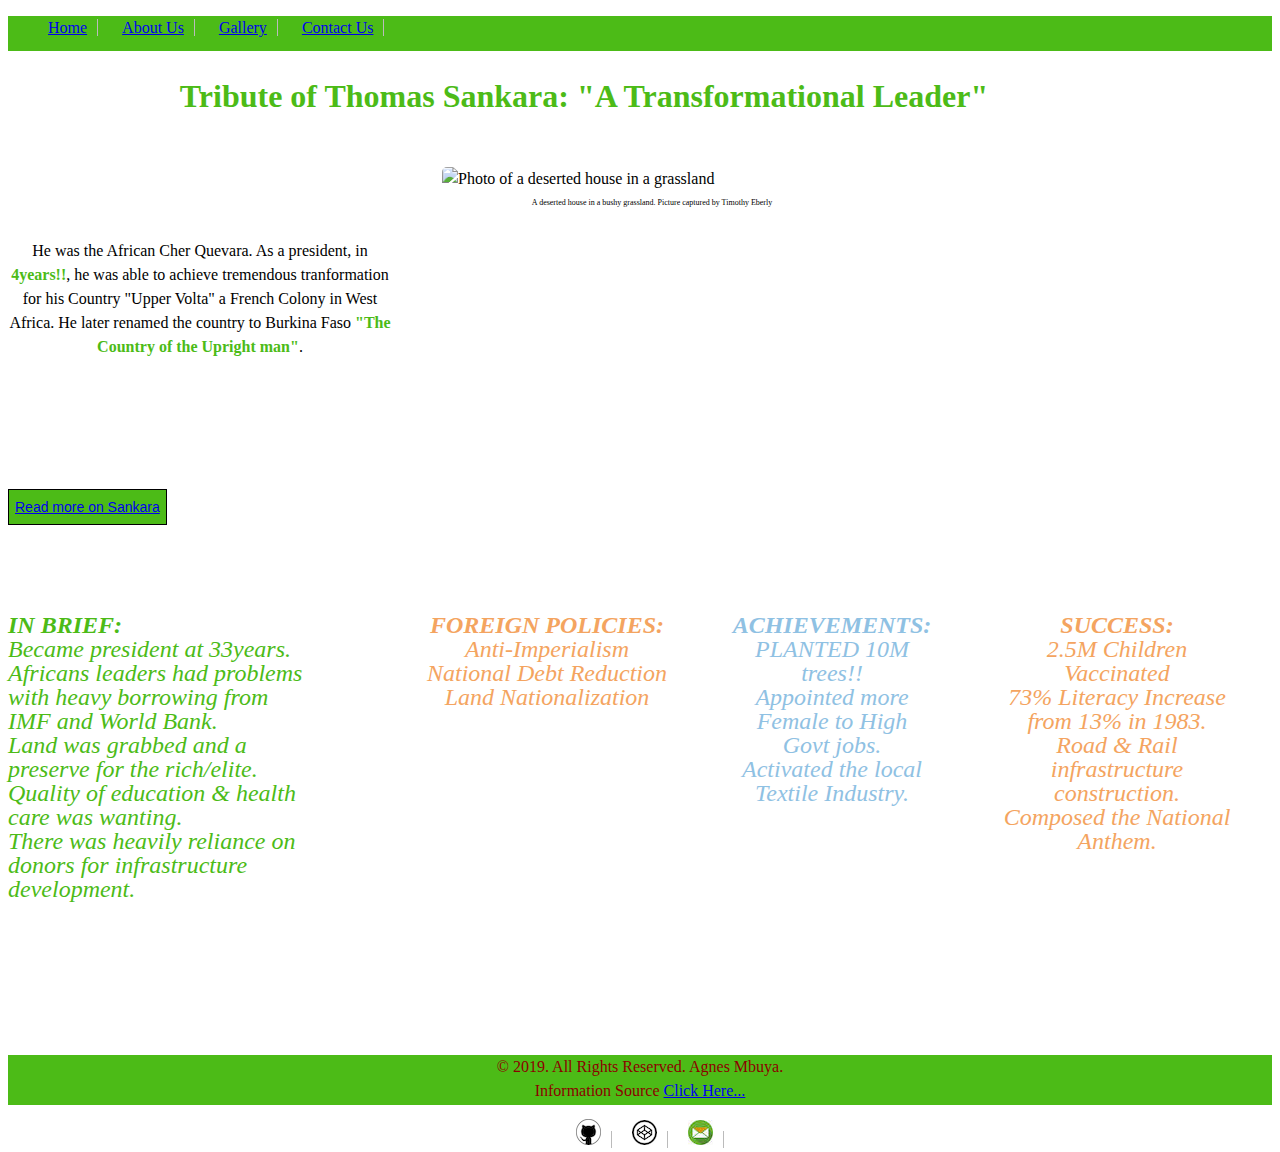
==== sankara.html @ 0a642db8 "Add files via upload" ====
<!DOCTYPE html>
<html lang="US-en">
    <head> 
<title>Tribute for Thomas Sankara</title>
<meta charset="utf-8">
        
        <link rel="stylesheet" href="sankara.css" type="text/css">
        
</head>
<body>
    
    <main id="main">
     <header>  
        <nav class="nav1">
            <ul> 
            <li><a href="#" target="_blank">Home</a></li>
            <li><a href="#">About Us</a></li>
            <li><a href="#">Gallery</a></li>
            <li><a href="mailto:aggymbuya@gmail.com? subject=Mail from our site" target="_blank">Contact Us</a></li>
            </ul>
        </nav> 
    </header> 
        
<div class="pcontent">
        <div class="item1"> <h1> Tribute of Thomas Sankara: "A Transformational Leader"</h1> </div>
        <div class="item2" id="title" >
    <p><br><br><br>
            He was the African Cher Quevara. As a president, in <strong style="color: rgb(76,187,23);"> 4years!!</strong>, he was able to achieve tremendous tranformation for his Country "Upper Volta" a French Colony in West Africa. He later renamed the country to Burkina Faso <strong style="color: rgb(76,187,23);">"The Country of the Upright man"</strong>.</p>
        </div>
        <div class="item3" id="img-div"> 
    <figure> 
        <img id="image" src="desert.jpg" style="max-width: 100%" class="responsive-image" alt="Photo of a deserted house in a grassland"/> 
            <figcaption id="img-caption" >A deserted house in a bushy grassland. Picture captured by Timothy Eberly</figcaption>
      </figure>
    </div>
   
</div>
        <br><br>
        <div class="item4"><button accesskey="b" class="btn" id="tribute-link"> <a href="https://africa-facts.org/" target="_blank">Read more on Sankara</a></button></div></p>
    
    <br><br>
<section class="scontent">
    <div class="item5" id="tribute-info">
        <br><strong>IN BRIEF:</strong>
    <br>Became president at 33years.
    <br>Africans leaders had problems with heavy borrowing from IMF and World Bank.
    <br>Land was grabbed and a preserve for the rich/elite.
    <br>Quality of education & health care was wanting.
    <br>There was heavily reliance on donors for infrastructure development.
    </div>
    
    <div class="item6">
    <p><strong>FOREIGN POLICIES:</strong>
             <br>Anti-Imperialism
             <br>National Debt Reduction
             <br>Land Nationalization</p>
               </div>
    </div>
    
    
    <div class="item7">
        <p><strong>ACHIEVEMENTS:</strong>
                <br>PLANTED 10M trees!!
                <br>Appointed more Female to High Govt jobs.
                <br>Activated the local Textile Industry.
        </p>
        </div>
        
    <div class="item8">
        <p><strong>SUCCESS:</strong>
                <br>2.5M Children Vaccinated
                <br>73% Literacy Increase from 13% in 1983.
                <br>Road & Rail infrastructure construction.
                <br>Composed the National Anthem.
                     </p>
        </div>
        </section>   </p>    
</main>    
    

<footer id="footer">&copy; 2019. All Rights Reserved. Agnes Mbuya.
   <br> Information Source <a href="https://africa-facts.org/">Click Here...</a>
   <ul><li><img src="github.png" accesskey="2"><a href="https://github.com/aggymbuya" target="_blank"></a></li><li><img src="codepen.png" id="img2"><a href="https://codepen.io/aggymbuya"></a></li><li><img src="email.jpeg"><a href="mailto:aggymbuya@gmail.com"></a></li></ul>
</footer>
</body>
</html>
---- sankara.css ----
body {
    
    background-color: #ffffff;
    color: #000000;
    position:relative;
    object-position: top;
    font-size: 16px;
    line-height: 24px;
    font-type: cooper;
}

.nav1 {
    list-style-type: none;
    padding: 0;
    margin: 0;
    width: 100%;
    height: 35px;
    padding: 0;
    margin: 0;
    background-color: rgb(76,187,23);
    color: rgb(26,26,166);
    
}

li {
    display: inline;
    margin-right: 20px;
    padding-right: 10px;
    border-right: 1px solid #bbb;
}


figcaption {
    font-size: 8px;
    color: black;
    text-align: center;
}


#contactus {
    background-color: #79ac4a;
    font-size: 16px;    
}


@media (min-width: 700px) {
.pcontent {
    display: grid;
    grid-template-columns: 250px 500px 250px;
    grid-template-rows: repeat(4, 10vh);
    grid-template-columns: repeat(4, 30vw);
    grid-gap: 10px;
    grid-template-areas: "item1 item1 item1" "item2 item3 item3" "item4 item4 item4" ". . .";
}
}

.item1 {
    color: rgb(76,187,23);
    grid-row: 1;
    grid-column: 1/4;
    grid-area: item1;
    justify-content: center;
    align-content: center;
    align-items: center;
    grid-template-rows: repeat(3, 10vh);
    grid-template-columns: repeat(3, 30vw);
    width: 90vw;
    height: 10vh;
    z-index: 1;
    text-align: center;
    font-family: cooper bold;
    font-size: 16;
}

.item2 {
    color: #000000;
    grid-row: 2;
    grid-column: 1 / 2;
    grid-area: item2;
    justify-content: center;
    align-content: center;
    grid-template-rows: repeat(3, 10vh);
    grid-template-columns: repeat(3, 30vw);
    width: 30vw;
    border-radius: 5%;
    grid-auto-flow: row;
    z-index: 2;
    font-size: 16px;
    text-align: center;
}

.item3 {
    background-color: #ffffff;
    #8fc1e3
    grid-row: 2;
    grid-column: 2 / 4;
    grid-area: item3;
    width: 500px;
    height: 350px;
    border-radius: 2%;
    z-index: 3; 
}


.responsive-image {
    
    max-width: 100%;
    max-height: auto; 
    border-radius: 5px;
    cursor: pointer;
    transition: 0.3s;
}

.responsive-image:hover {
    opacity: 0.7;
}


.item4 {
    grid-row: 3;
   grid-column: 1 /4;
    grid-area: item4;
    justify-content: flex-end;
    align-content: flex-end;
    grid-template-rows: repeat(3, 10vh);
    grid-template-columns: repeat(3, 30vw);
    width: 20vw;
    border-radius: 5%;
    z-index: 4;
        
}

.btn {
    background-color: rgb(76,187,23);
    font-size: 14px;
    border-style: solid;
    border: 1px solid black;
    height: 36px;
    text-align: center;
}
.btn:hover {
    background-color: sandybrown; 
}



.scontent {
    display: grid;
    grid-template-columns: 250px 500px 250px;
    grid-template-rows: repeat(4, 10vh);
    grid-template-columns: repeat(1, 30vw);
    grid-gap: 30px;
    grid-template-areas: "item5 item6 item7 item8";
 }

.item5 {
    border-radius: 10%;
    width: 300px;
    align-content: stretch;
    grid-row: 1;
    grid-column: 1/2;
    grid-area: item5;
    color: #4CBB17;
    text-align: left;
    font-style: italic;
    font-size: 24px;
    font-type: monospace bold;
}

.item6 {
    grid-row: 1;
    grid-column: 2/3;
    grid-area: item6;
    width: 250px;
    color: sandybrown;
    text-align: center;
    font-style: italic;
    font-size: 24px;
    font-type: monospace bold;
}

.item7 {
    background-color: #ffffff;
    height: 50px;
    width: 200px;
    grid-row: 1;
    grid-column: 3/3;
    grid-area: item7;
    color: #8fc1e3;
    text-align: center;
    font-style: italic;
    font-size: 24px;
    font-type: monospace bold;
}

.item8 {
    background-color: #ffffff;
    height: 200px;
    width: 250px;
    grid-row: 1;
    grid-column: 3/4;
    grid-area: item8;
    color: sandybrown;
    text-align: center;
    font-style: italic;
    font-size: 24px;
    font-type: monospace bold;
}
    
#footer {
    background-color: rgb(76,187,23);
    text-align: center;
    color: darkred;
    width: 100%;
    height: 50px;
}





























footer {
    display: block;
    text-align: center;
color: #B5210D;
    grid-area: footer;
}





.responsive-image {
    display: block;
    margin-left: auto;
    margin-right: auto;
    max-width: 50%;
    max-height: 30%; 
}
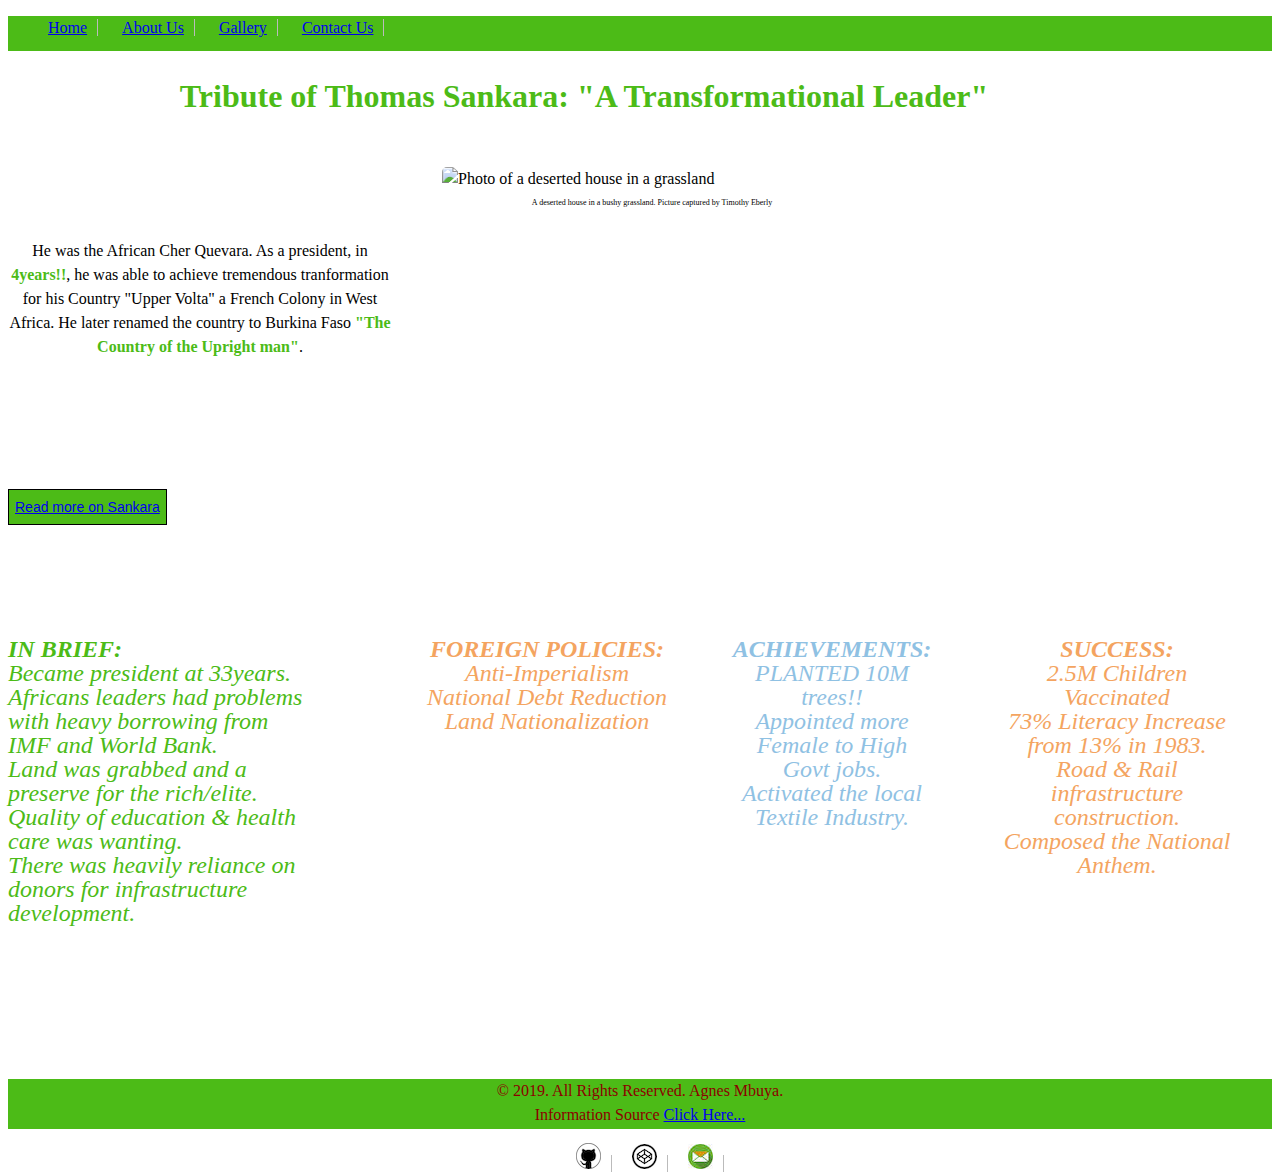
==== commit eb77d6dc: "Add files via upload" ====
--- a/sankara.html
+++ b/sankara.html
@@ -3,8 +3,9 @@
     <head> 
 <title>Tribute for Thomas Sankara</title>
 <meta charset="utf-8">
-        
-        <link rel="stylesheet" href="sankara.css" type="text/css">
+<meta name="viewport" content="width=667, initial-scale=1">
+<meta name="viewport1" content="width=1024, initial-scale=1">       
+<link rel="stylesheet" href="sankara.css" type="text/css">
         
 </head>
 <body>
@@ -38,7 +39,7 @@
         <br><br>
         <div class="item4"><button accesskey="b" class="btn" id="tribute-link"> <a href="https://africa-facts.org/" target="_blank">Read more on Sankara</a></button></div></p>
     
-    <br><br>
+    <br><br><br> 
 <section class="scontent">
     <div class="item5" id="tribute-info">
         <br><strong>IN BRIEF:</strong>
@@ -80,7 +81,7 @@
 
 <footer id="footer">&copy; 2019. All Rights Reserved. Agnes Mbuya.
    <br> Information Source <a href="https://africa-facts.org/">Click Here...</a>
-   <ul><li><img src="github.png" accesskey="2"><a href="https://github.com/aggymbuya" target="_blank"></a></li><li><img src="codepen.png" id="img2"><a href="https://codepen.io/aggymbuya"></a></li><li><img src="email.jpeg"><a href="mailto:aggymbuya@gmail.com"></a></li></ul>
+   <ul><li><img src="github.png" accesskey="2" alt="Github Icon"><a href="https://github.com/aggymbuya" target="_blank"></a></li><li><img src="codepen.png" id="img2" alt="codepen icon"><a href="https://codepen.io/aggymbuya"></a></li><li><img src="email.jpeg" alt="Email icon"><a href="mailto:aggymbuya@gmail.com"></a></li></ul>
 </footer>
 </body>
 </html>